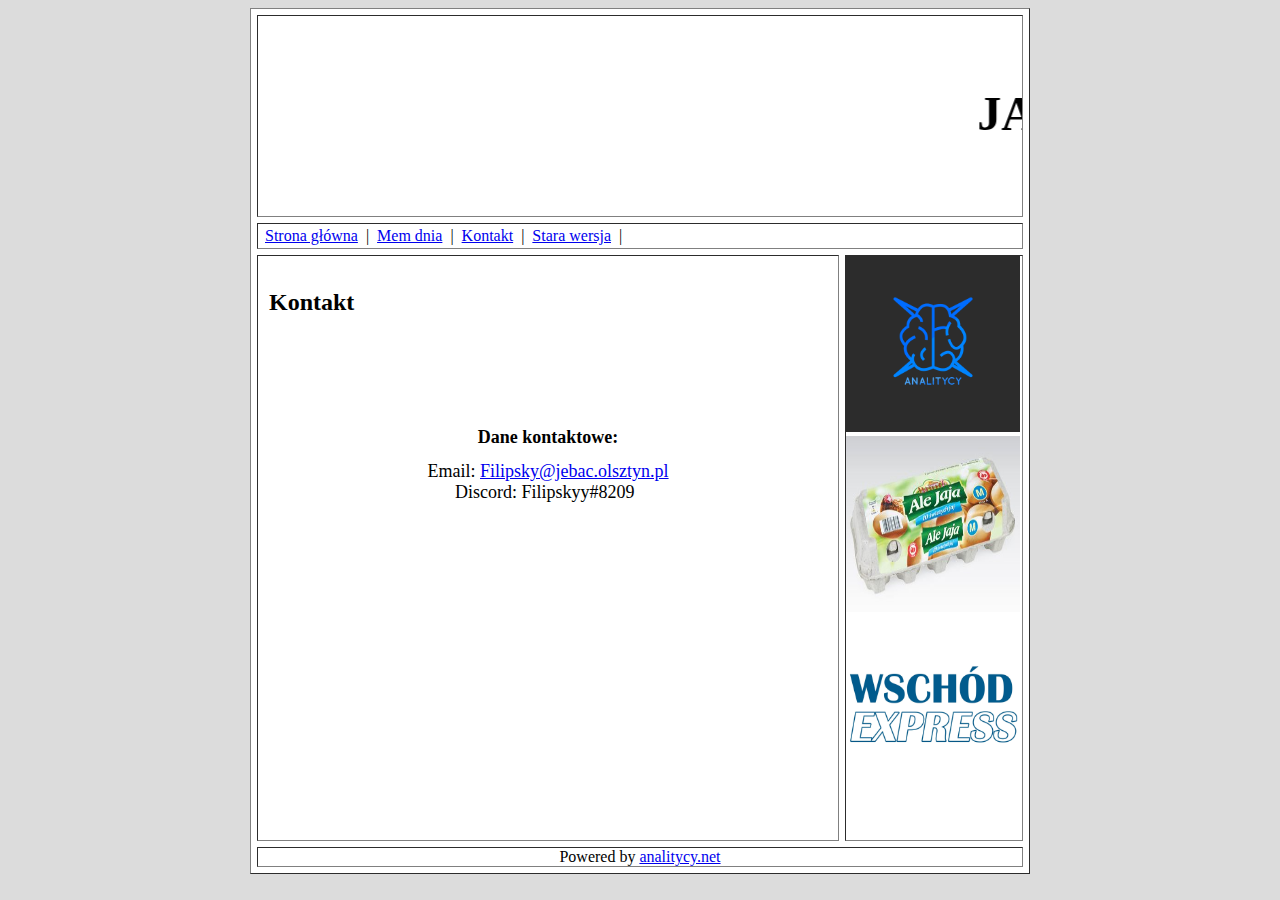
==== kontakt.html @ c0e8f6dc "Add files via upload" ====
<!DOCTYPE html PUBLIC "-//W3C//DTD XHTML 1.0 Strict//EN" "http://www.w3.org/TR/xhtml1/DTD/xhtml1-strict.dtd">
<!-- saved from url=(0066)http://www.zkm.szczytno.pl/zkm-szczytno-strona-glowna,0,15,pl.html -->
<html xmlns="http://www.w3.org/1999/xhtml" xml:lang="pl-PL" lang="pl-PL"><head>
	<title>Jajco</title>

	<meta name="keywords" content="Memy Jajko Jajco Co Mem">
	<link rel="icon" href="jajko.jpg">
	<meta property="og:type" content="website"> 
	<meta property="og:title" content="Co?"/>
	<meta property="og:description" content="Jajco"/>
	<meta property="og:url" content="jaj.co.pl" />
	<meta property="og:image" content="https://jaj.co.pl/jajko.jpg">
</head>
<body bgcolor=#DCDCDC>
<table cellspacing="6" cellpadding="0" width="780" align="center" border="1" bgcolor="white">
	<tbody><tr style="height: 200">
	    <td colspan="2" class="logo_td" height="200" width="780" style="background-image:url(&#39;/image/logo.jpg&#39;); background-repeat:none;">
		<center>
		<font size=5>
		<marquee behavior="scroll" direction="left"><h1>JAJ.CO.PL</h1></marquee>
		</font>
		</center>
		</td>
	</tr>
	<tr>
		<td colspan="2" class="head_td_m">
			<table>
<tbody><tr>
	<td>
		<div id="menu_parent_1" class="dropdown_main">&nbsp;<a id="top_-15" class="section_sel" href="index.html">Strona główna</a>&nbsp;&nbsp;<span class="separator">|</span></div>
			</td>
	
	<td>
		<div id="menu_parent_1" class="dropdown_main">&nbsp;<a id="top_-15" class="section_sel" href="memdnia.html">Mem dnia</a>&nbsp;&nbsp;<span class="separator">|</span></div>
			</td>
			<td>
		<div id="menu_parent_1" class="dropdown_main">&nbsp;<a id="top_-15" class="section_sel" href="kontakt.html">Kontakt</a>&nbsp;&nbsp;<span class="separator">|</span></div>
			</td>
	<td>
		<div id="menu_parent_1" class="dropdown_main">&nbsp;<a id="top_-15" class="section_sel" href="oldindex.html">Stara wersja</a>&nbsp;&nbsp;<span class="separator">|</span></div>
			</td>
    
</tr>
</tbody></table>
		</td>
	</tr>
	<tr valign="top">
		<td width="600">
			<table class="body_table" width="100%" cellspacing="0">
				<tbody><tr>
					<td class="head_td"></td>
				</tr>
				<tr valign="top" height="582">
					<td>
						<table border="0" cellpadding="10" cellspacing="0" width="100%">
    <tbody><tr><td> <h2>Kontakt</h2></td></tr>
    <tr>
        <td style="font-size: 13px;">
            <p style="text-align: center;"><img src="https://jaj.co.pl/jajko.jpg" alt="" width="600"></p>
<p style="text-align: center;">&nbsp;</p>
<p style="text-align: center;"><strong><font size=4>Dane kontaktowe:</font></strong></p>
<p style="text-align: center;"><font size=4>Email: <a href="mailto:Filipsky@jebac.olsztyn.pl">Filipsky@jebac.olsztyn.pl</a><br> Discord: Filipskyy#8209</font>
&nbsp;</p>
        </td>
    </tr>
</tbody></table>
					</td>
				</tr>
			</tbody></table>
		</td>
	    <td width="176" border=1>
			<a href="http://www.analitycy.net" target="_blank"><img src="analitycy-logo.png" alt="analitycy" class="logo_td" height="176" width="174"></a>
			<img src="alejaja.jpg" alt="jajka "Ale jaja"" class="logo_td" height="176" width="174"></a>
			<a href="https://wschodexpress.pl/" target="_blank"><img src="wschodexpress.jpg" alt="wschód ekspress" class="logo_td" height="176" width="174"></a>
			
	    </td>
	</tr>

	<tr>
		<td class="head_td_m" colspan="2">
			<table width="100%" align="center" cellspacing="0" cellpadding="0">
				<tbody><tr>
					<td align="center">Powered by <a href="https://analitycy.net">analitycy.net</a></td>
				</tr>
			</tbody></table>	
		</td>
	</tr>
</tbody></table>



<div id="overlay" style="display: none;"></div><div id="lightbox" style="display: none;">
<div id="outerImageContainer" style="width: 250px; height: 250px;">
<div id="imageContainer">
<img id="lightboxImage">
</div><div id="imageDataContainer"><div id="imageData"><div id="imageDetails"><span id="caption"></span><span id="numberDisplay"></span></div></div></div>
</body></html>
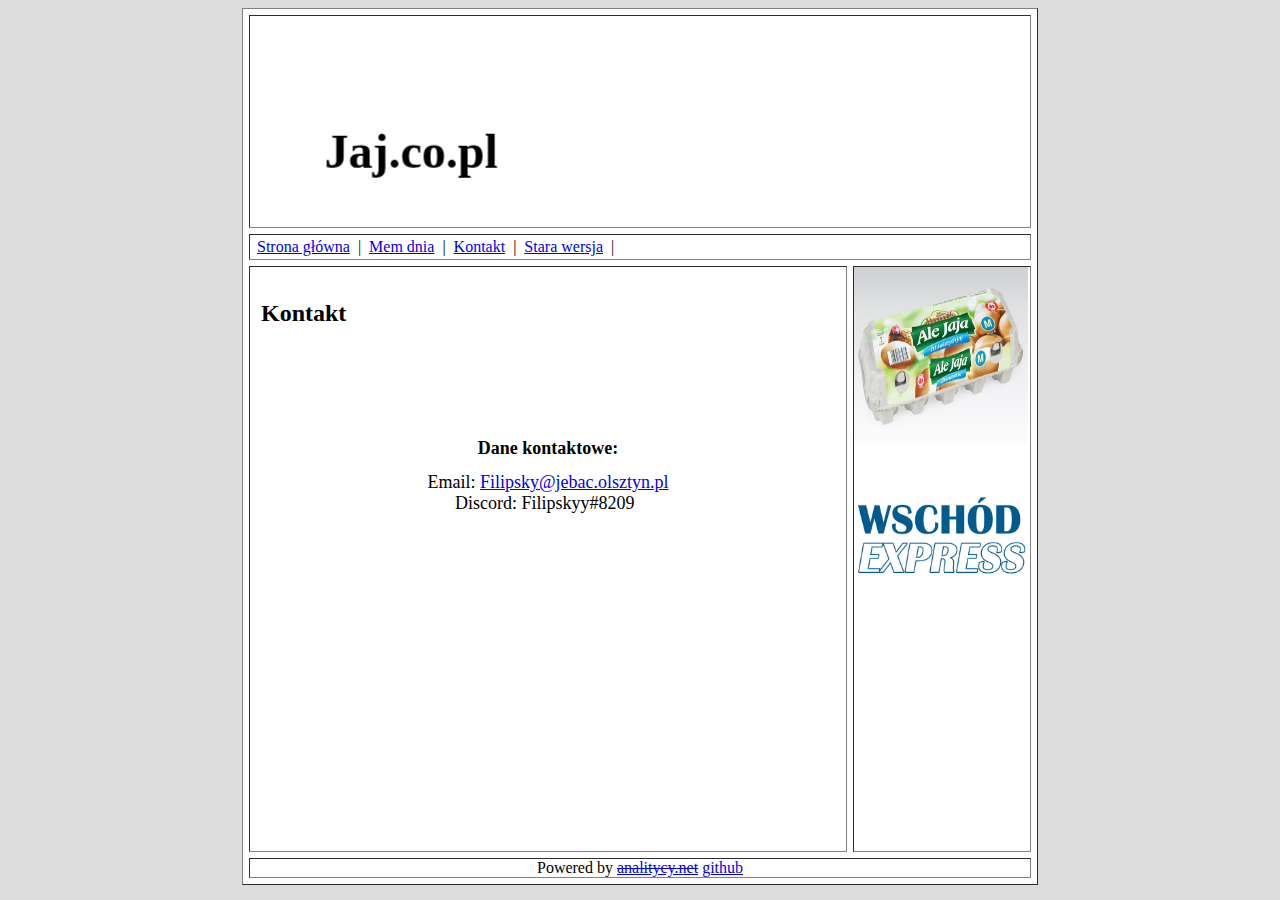
==== commit ae7d10db: "Add files via upload" ====
--- a/kontakt.html
+++ b/kontakt.html
@@ -12,15 +12,16 @@
 	<meta property="og:image" content="https://jaj.co.pl/jajko.jpg">
 </head>
 <body bgcolor=#DCDCDC>
+	<font face="Comic Sans MS">
 <table cellspacing="6" cellpadding="0" width="780" align="center" border="1" bgcolor="white">
 	<tbody><tr style="height: 200">
 	    <td colspan="2" class="logo_td" height="200" width="780" style="background-image:url(&#39;/image/logo.jpg&#39;); background-repeat:none;">
-		<center>
-		<font size=5>
-		<marquee behavior="scroll" direction="left"><h1>JAJ.CO.PL</h1></marquee>
-		</font>
-		</center>
-		</td>
+			<center>
+			<font size=7 face="Comic Sans MS" style="font-weight: bolder;">
+				<marquee scrollamount=10 direction="right" behavior="alternate" width="780" height="200" class="kolorki"><marquee scrollamount=5 direction="up" behavior="alternate" height="200"><div>Jaj.co.pl</div></marquee></marquee>
+			</font>
+			</center>
+			</td>
 	</tr>
 	<tr>
 		<td colspan="2" class="head_td_m">
@@ -69,7 +70,6 @@
 			</tbody></table>
 		</td>
 	    <td width="176" border=1>
-			<a href="http://www.analitycy.net" target="_blank"><img src="analitycy-logo.png" alt="analitycy" class="logo_td" height="176" width="174"></a>
 			<img src="alejaja.jpg" alt="jajka "Ale jaja"" class="logo_td" height="176" width="174"></a>
 			<a href="https://wschodexpress.pl/" target="_blank"><img src="wschodexpress.jpg" alt="wschód ekspress" class="logo_td" height="176" width="174"></a>
 			
@@ -80,7 +80,7 @@
 		<td class="head_td_m" colspan="2">
 			<table width="100%" align="center" cellspacing="0" cellpadding="0">
 				<tbody><tr>
-					<td align="center">Powered by <a href="https://analitycy.net">analitycy.net</a></td>
+					<td align="center">Powered by <a href="https://analitycy.net"><s>analitycy.net</s></a> <a href="https://www.github.com">github</a></td>
 				</tr>
 			</tbody></table>	
 		</td>
@@ -94,4 +94,4 @@
 <div id="imageContainer">
 <img id="lightboxImage">
 </div><div id="imageDataContainer"><div id="imageData"><div id="imageDetails"><span id="caption"></span><span id="numberDisplay"></span></div></div></div>
-</body></html>+</font></body></html>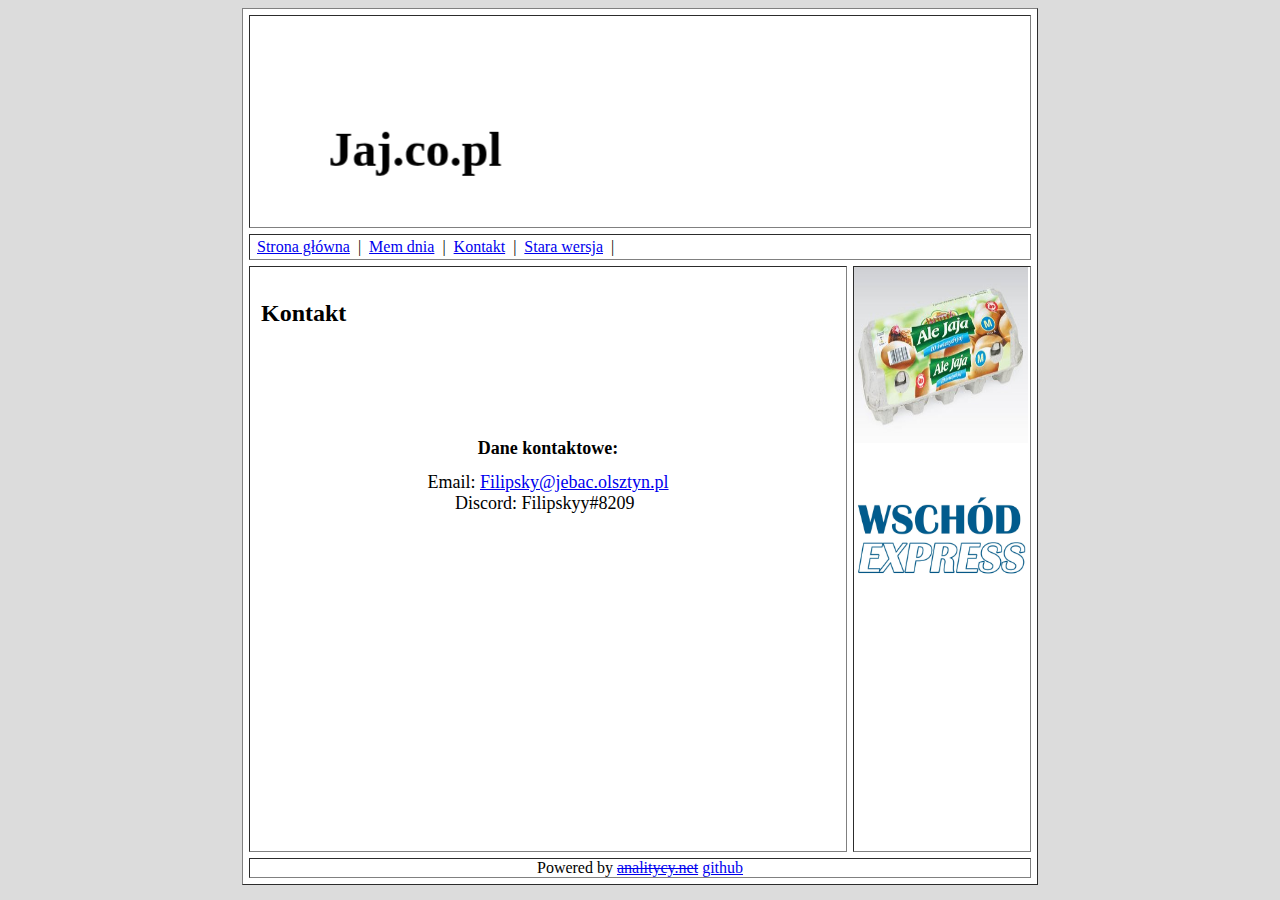
==== commit 4fd568a8: "Add files via upload" ====
--- a/kontakt.html
+++ b/kontakt.html
@@ -10,6 +10,7 @@
 	<meta property="og:description" content="Jajco"/>
 	<meta property="og:url" content="jaj.co.pl" />
 	<meta property="og:image" content="https://jaj.co.pl/jajko.jpg">
+	<link href="./css/style.css" rel="stylesheet">
 </head>
 <body bgcolor=#DCDCDC>
 	<font face="Comic Sans MS">
--- a/css/style.css
+++ b/css/style.css
@@ -0,0 +1,30 @@
+
+.artykuł{
+  background-color: #ffffff;
+  width: 100%;
+  margin-right: auto;
+  margin-left: auto;
+  padding: 5px;
+  margin-bottom: 10px;
+}
+
+.kolorki{
+  animation: ez 2s alternate infinite ease-in;
+}
+
+@keyframes ez{
+0%   {color: red;}
+25%  {color: yellow;}
+50%  {color: blue;}
+100% {color: green;}
+}
+
+.wielkość{
+  animation: wielkość 2s alternate infinite ease-in;
+  text-align: left;
+}
+
+@keyframes wielkość{
+0%   {transform: scale(.8);}
+50% {transform: scale(1.5);}
+}